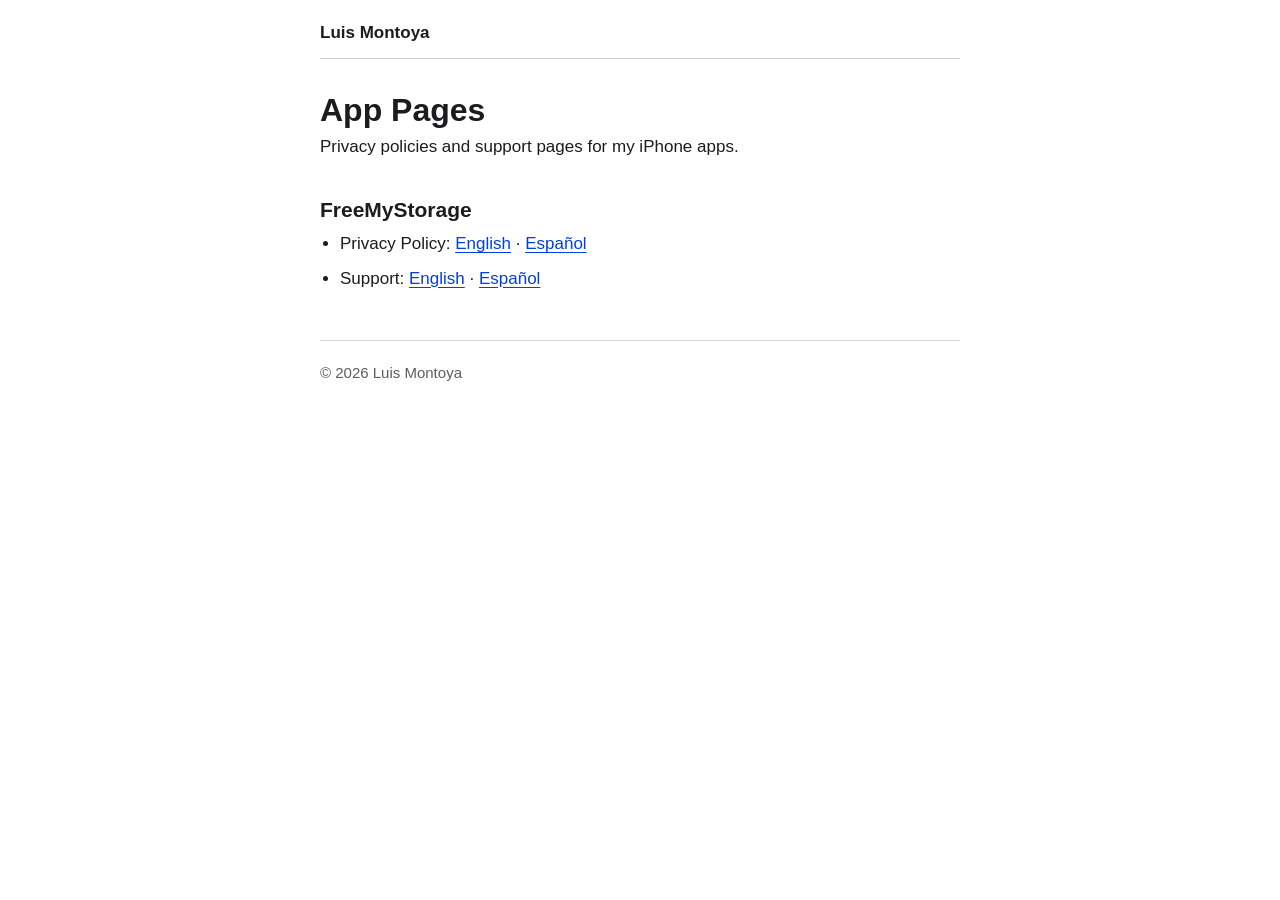
==== index.html @ aa44a466 "Publish FreeMyStorage's privacy policy and support pages, in English and Spanish" ====
<!doctype html>
<html lang="en">
<head>
  <meta charset="utf-8">
  <meta name="viewport" content="width=device-width, initial-scale=1, viewport-fit=cover">
  <meta name="color-scheme" content="light dark">
  <title>App Pages · Luis Montoya</title>
  <meta name="description" content="Privacy policies and support pages for Luis Montoya’s iPhone apps.">
  <link rel="stylesheet" href="style.css">
</head>
<body>
  <div class="page">
    <header class="site">
      <p class="app-name">Luis Montoya</p>
    </header>

    <main>
      <h1>App Pages</h1>
      <p>Privacy policies and support pages for my iPhone apps.</p>

      <h2>FreeMyStorage</h2>
      <ul>
        <li>Privacy Policy: <a href="freemystorage/privacy.en.html">English</a> ·
          <a href="freemystorage/privacy.es.html" hreflang="es" lang="es">Español</a></li>
        <li>Support: <a href="freemystorage/support.en.html">English</a> ·
          <a href="freemystorage/support.es.html" hreflang="es" lang="es">Español</a></li>
      </ul>
    </main>

    <footer>
      <p>© 2026 Luis Montoya</p>
    </footer>
  </div>
</body>
</html>
---- style.css ----
/* The look of every app's pages: easy to read on a phone, in light and dark mode, with nothing loaded from elsewhere.
   The colors are the apps' own: text and links pass 4.5:1 contrast on their backgrounds. */
:root {
  color-scheme: light dark;
  --text: #1c1c1e;
  --secondary-text: #5c5c61;
  --background: #ffffff;
  --box: #f2f2f7;
  --separator: #d1d1d6;
  --accent: #0040dd;
}

@media (prefers-color-scheme: dark) {
  :root {
    --text: #f2f2f7;
    --secondary-text: #aeaeb2;
    --background: #000000;
    --box: #1c1c1e;
    --separator: #38383a;
    --accent: #5aa9ff;
  }
}

* {
  box-sizing: border-box;
}

html {
  -webkit-text-size-adjust: 100%;
  text-size-adjust: 100%;
}

body {
  margin: 0;
  padding: 0 max(1rem, env(safe-area-inset-right)) 0 max(1rem, env(safe-area-inset-left));
  background: var(--background);
  color: var(--text);
  font: 1.0625rem/1.55 -apple-system, BlinkMacSystemFont, "Segoe UI", Roboto, "Helvetica Neue", Arial, sans-serif;
}

.page {
  max-width: 40rem;
  margin: 0 auto;
}

.site {
  display: flex;
  flex-wrap: wrap;
  justify-content: space-between;
  align-items: baseline;
  gap: 0.5rem 1.5rem;
  padding: max(1.25rem, env(safe-area-inset-top)) 0 0.75rem;
  border-bottom: 1px solid var(--separator);
}

.app-name {
  margin: 0;
  font-weight: 600;
}

h1 {
  margin: 2rem 0 0.25rem;
  font-size: 2rem;
  line-height: 1.2;
}

h2 {
  margin: 2.25rem 0 0.5rem;
  font-size: 1.3125rem;
  line-height: 1.3;
}

h3 {
  margin: 1.5rem 0 0.25rem;
  font-size: 1.0625rem;
  line-height: 1.4;
}

p,
ul {
  margin: 0 0 1rem;
}

ul {
  padding-left: 1.25rem;
}

li + li {
  margin-top: 0.5rem;
}

a {
  color: var(--accent);
  text-underline-offset: 0.15em;
  /* An email address is longer than a narrow phone's line. */
  overflow-wrap: anywhere;
}

.updated {
  margin-bottom: 2rem;
  color: var(--secondary-text);
  font-size: 0.9375rem;
}

.summary {
  padding: 1rem 1.25rem;
  border-radius: 12px;
  background: var(--box);
}

.summary p:last-child {
  margin-bottom: 0;
}

footer {
  display: flex;
  flex-wrap: wrap;
  justify-content: space-between;
  gap: 0.5rem 1.5rem;
  margin-top: 3rem;
  padding: 1.25rem 0 max(2rem, env(safe-area-inset-bottom));
  border-top: 1px solid var(--separator);
  color: var(--secondary-text);
  font-size: 0.9375rem;
}

footer p {
  margin: 0;
}
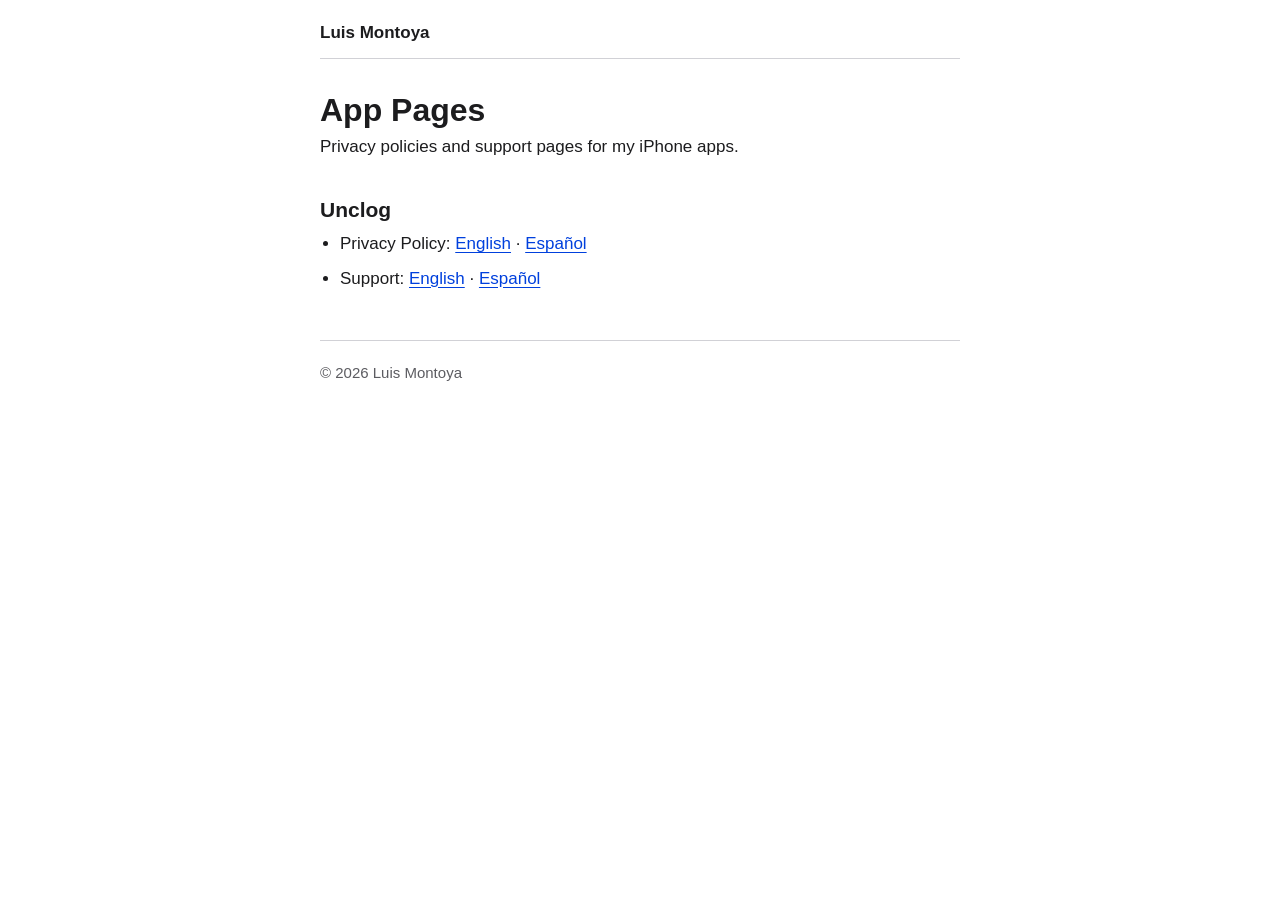
==== commit e5e844bc: "Add Unclog's privacy and support pages, with its one-time purchase" ====
--- a/index.html
+++ b/index.html
@@ -18,12 +18,12 @@
       <h1>App Pages</h1>
       <p>Privacy policies and support pages for my iPhone apps.</p>
 
-      <h2>FreeMyStorage</h2>
+      <h2>Unclog</h2>
       <ul>
-        <li>Privacy Policy: <a href="freemystorage/privacy.en.html">English</a> ·
-          <a href="freemystorage/privacy.es.html" hreflang="es" lang="es">Español</a></li>
-        <li>Support: <a href="freemystorage/support.en.html">English</a> ·
-          <a href="freemystorage/support.es.html" hreflang="es" lang="es">Español</a></li>
+        <li>Privacy Policy: <a href="unclog/privacy.en.html">English</a> ·
+          <a href="unclog/privacy.es.html" hreflang="es" lang="es">Español</a></li>
+        <li>Support: <a href="unclog/support.en.html">English</a> ·
+          <a href="unclog/support.es.html" hreflang="es" lang="es">Español</a></li>
       </ul>
     </main>
 
